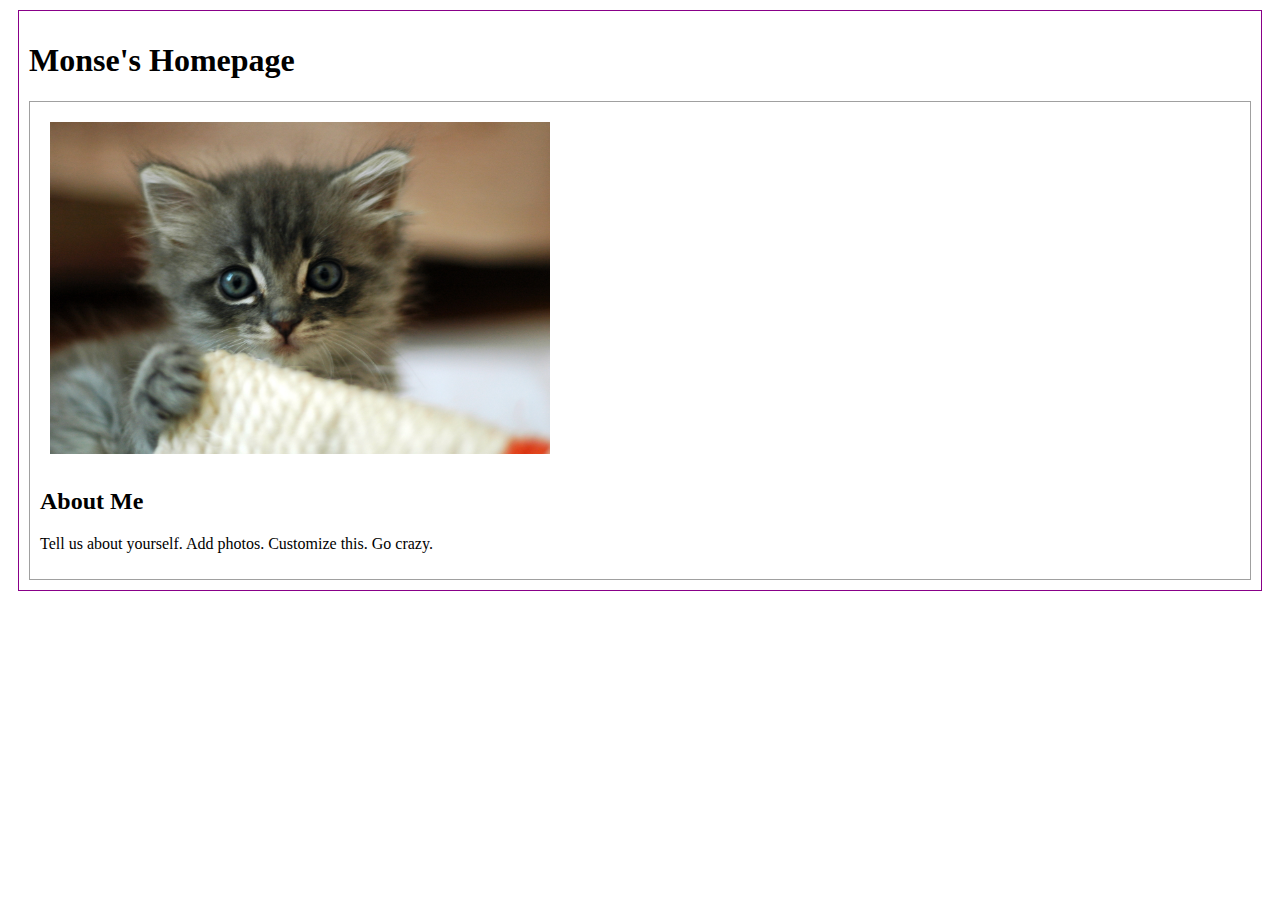
==== index.html @ 8c6c705f "Updating homepage title" ====
<!DOCTYPE html>
<html>
<head>
	<!-- This title is used for tabs and bookmarks -->
	<title>MyName's Homepage</title>

	<!-- Use UTF character set, a good idea with any webpage -->
  <meta charset="UTF-8" />
	<!-- Set viewport so page remains consistently scaled w narrow devices -->
  <meta name="viewport" content="width=device-width, initial-scale=1.0" />
	<!-- Include a sitewide CSS file for consistent styling across the site -->
	<link rel="stylesheet" type="text/css" href="css/site.css">
	<!-- Experiment-specifc CSS file for any special styling of this particular page -->
	<link rel="stylesheet" type="text/css" href="css/homepage.css">
	<!-- Link to javascript file - DEFER waits until all elements are rendered -->
	<script type="text/javascript" src="./js/experiment.js"></script>
</head>
<body>
	<!-- Style this page by changing the CSS in ../css/site.css or css/experiment.css -->
	<main id="content">
		<section>
			<h1>Monse's Homepage</h1>
			<div class="minor-section">
					<!-- Note that all filenames use lowercase and no spaces -->
					<img class="cat-photo" src="./img/cute-grey-kitten.jpg">
					<h2>About Me</h2>
					<p>Tell us about yourself. Add photos. Customize this. Go crazy.</p>
			</div>

		</section>
		<nav id="links">
			<!-- Put links to experiments here. -->
		</nav>
	</main>
</body>
</html>
---- css/site.css ----
#content {
  margin: 10px;080;
  padding: 10px;
  border: solid 1px #808
}

.minor-section {
  padding: 10px;
  border: solid 1px #A0A0A0;
}
---- css/homepage.css ----
.cat-photo {
  margin: 10px;
  max-width: 500px;
}
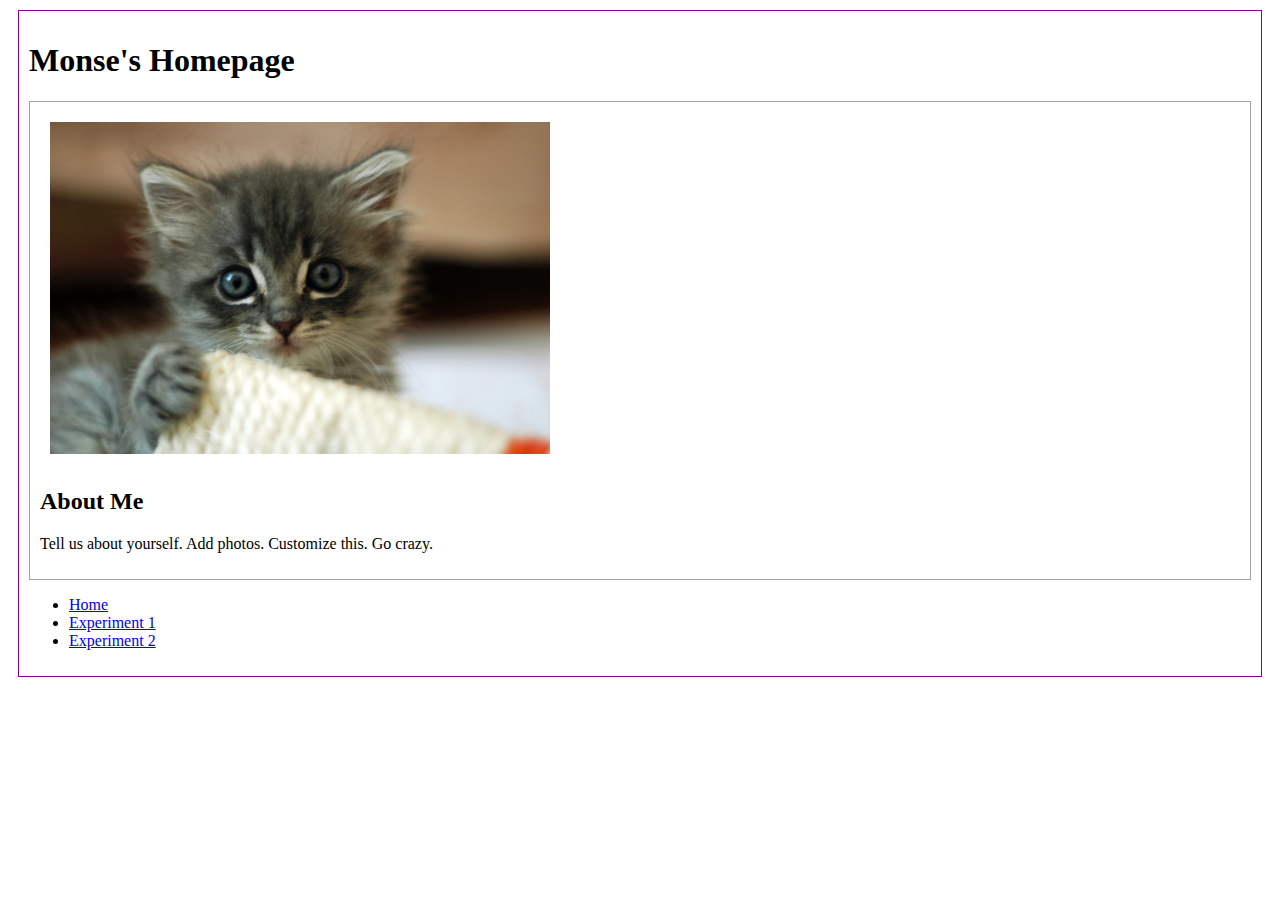
==== commit d0dde4ef: "added experiment2 sketch" ====
--- a/index.html
+++ b/index.html
@@ -2,7 +2,7 @@
 <html>
 <head>
 	<!-- This title is used for tabs and bookmarks -->
-	<title>MyName's Homepage</title>
+	<title>Monse's Homepage</title>
 
 	<!-- Use UTF character set, a good idea with any webpage -->
   <meta charset="UTF-8" />
@@ -30,6 +30,11 @@
 		</section>
 		<nav id="links">
 			<!-- Put links to experiments here. -->
+			<ul>
+				<li><a href="index.html">Home</a></li>
+				<li><a href="experiment1/index.html">Experiment 1</a></li>
+				<li><a href="experiment2/index.html">Experiment 2</a></li>
+			</ul>
 		</nav>
 	</main>
 </body>
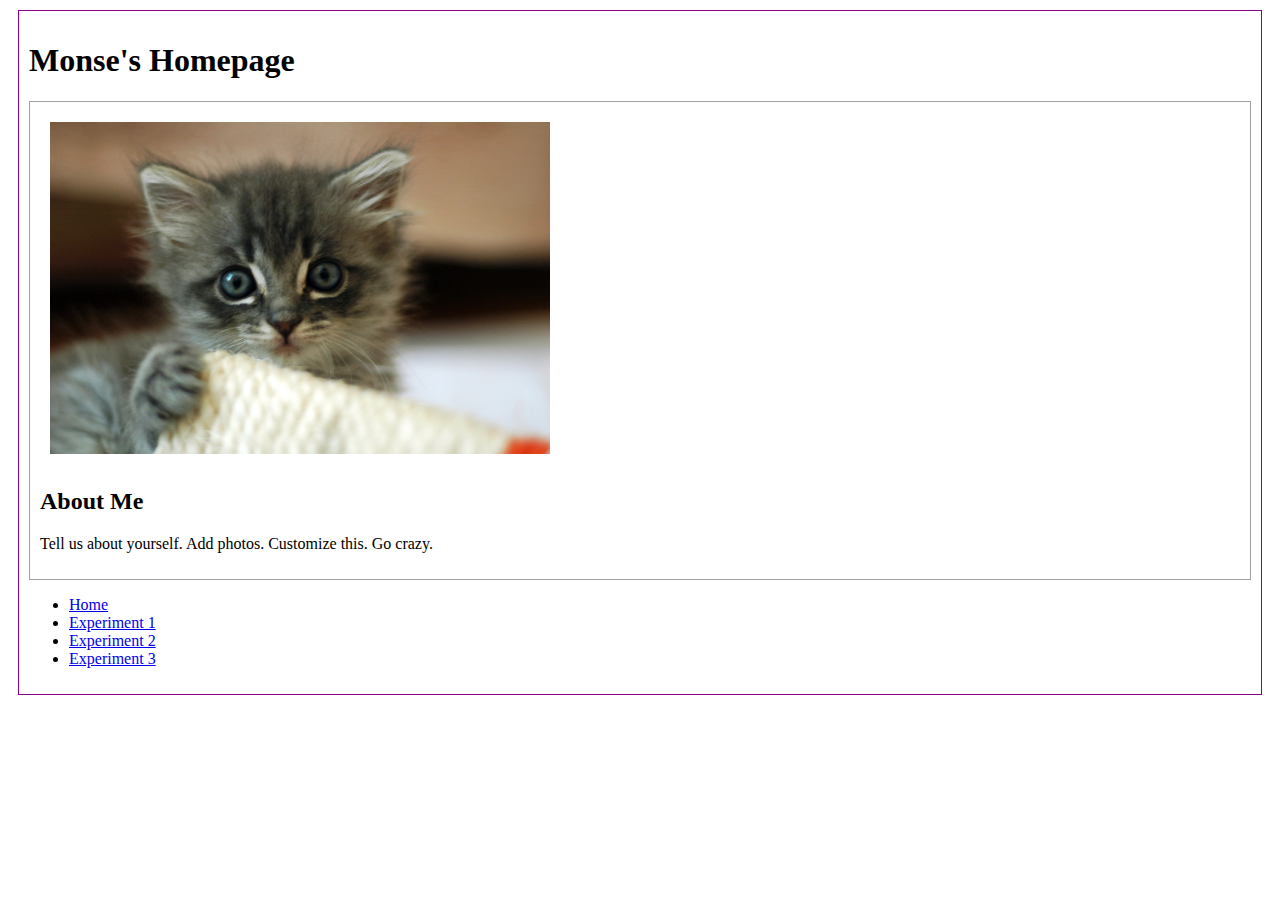
==== commit 31631b75: "Integrating initial p5.js code" ====
--- a/index.html
+++ b/index.html
@@ -34,6 +34,7 @@
 				<li><a href="index.html">Home</a></li>
 				<li><a href="experiment1/index.html">Experiment 1</a></li>
 				<li><a href="experiment2/index.html">Experiment 2</a></li>
+				<li><a href="experiment3/index.html">Experiment 3</a></li>
 			</ul>
 		</nav>
 	</main>
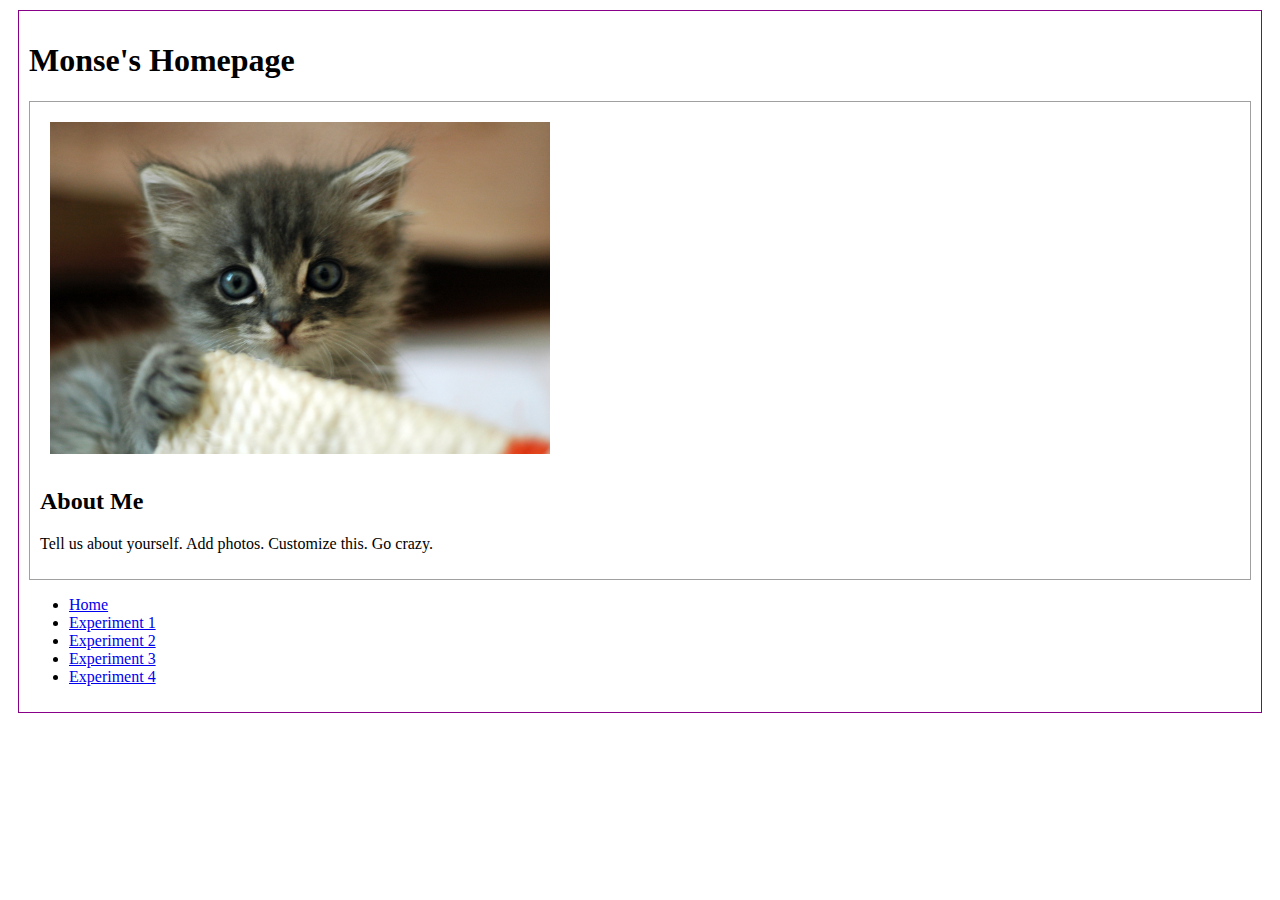
==== commit 5916c5f0: "updating html files" ====
--- a/index.html
+++ b/index.html
@@ -35,6 +35,7 @@
 				<li><a href="experiment1/index.html">Experiment 1</a></li>
 				<li><a href="experiment2/index.html">Experiment 2</a></li>
 				<li><a href="experiment3/index.html">Experiment 3</a></li>
+				<li><a href="experiment4/index.html">Experiment 4</a></li>
 			</ul>
 		</nav>
 	</main>
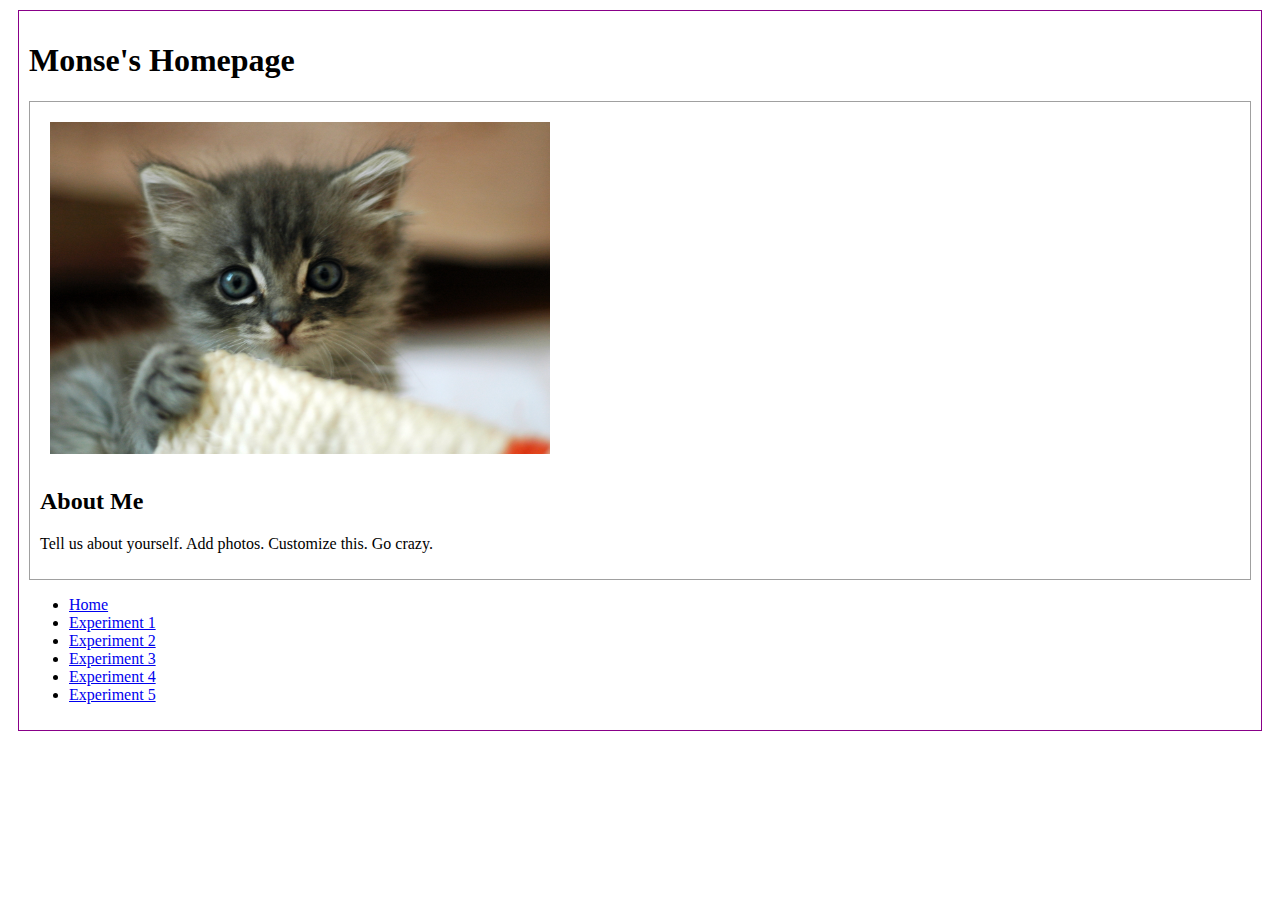
==== commit a051e9bc: "Update index.html" ====
--- a/index.html
+++ b/index.html
@@ -36,6 +36,7 @@
 				<li><a href="experiment2/index.html">Experiment 2</a></li>
 				<li><a href="experiment3/index.html">Experiment 3</a></li>
 				<li><a href="experiment4/index.html">Experiment 4</a></li>
+				<li><a href="experiment5/index.html">Experiment 5</a></li>
 			</ul>
 		</nav>
 	</main>
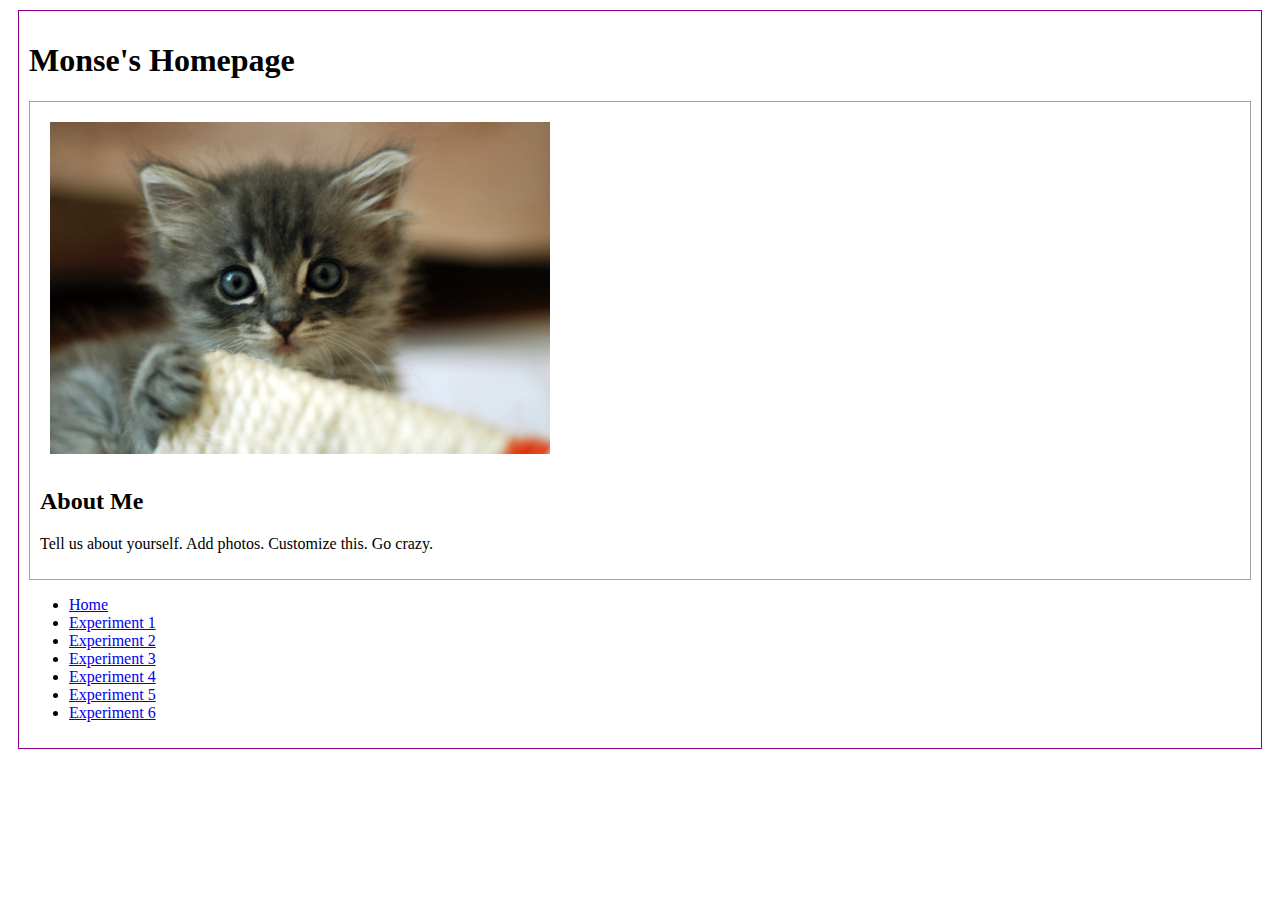
==== commit 67e2db7d: "Update index.html" ====
--- a/index.html
+++ b/index.html
@@ -37,6 +37,7 @@
 				<li><a href="experiment3/index.html">Experiment 3</a></li>
 				<li><a href="experiment4/index.html">Experiment 4</a></li>
 				<li><a href="experiment5/index.html">Experiment 5</a></li>
+				<li><a href="experiment6/index.html">Experiment 6</a></li>
 			</ul>
 		</nav>
 	</main>
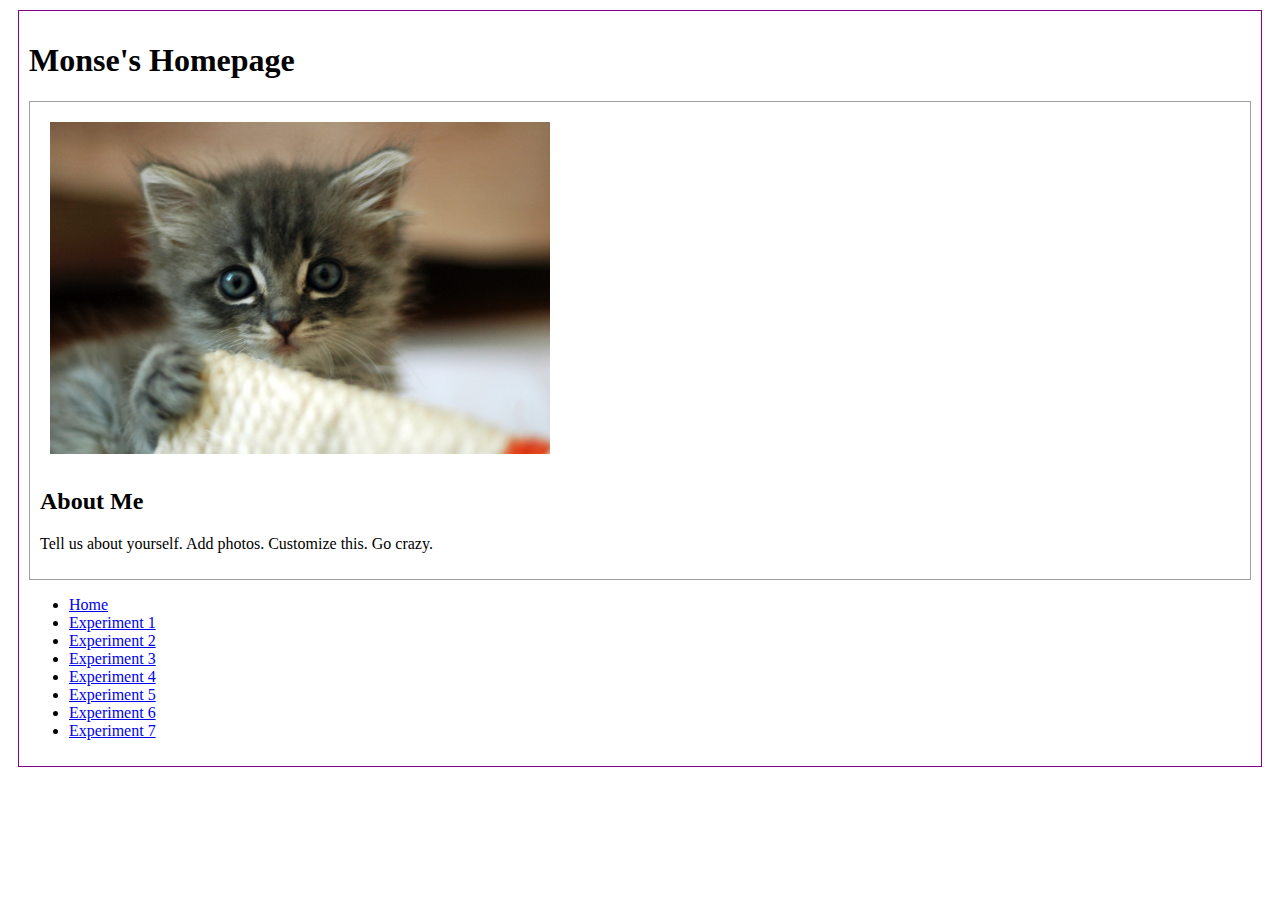
==== commit 38526750: "Update index.html" ====
--- a/index.html
+++ b/index.html
@@ -38,6 +38,7 @@
 				<li><a href="experiment4/index.html">Experiment 4</a></li>
 				<li><a href="experiment5/index.html">Experiment 5</a></li>
 				<li><a href="experiment6/index.html">Experiment 6</a></li>
+				<li><a href="experiment7/index.html">Experiment 7</a></li>
 			</ul>
 		</nav>
 	</main>
